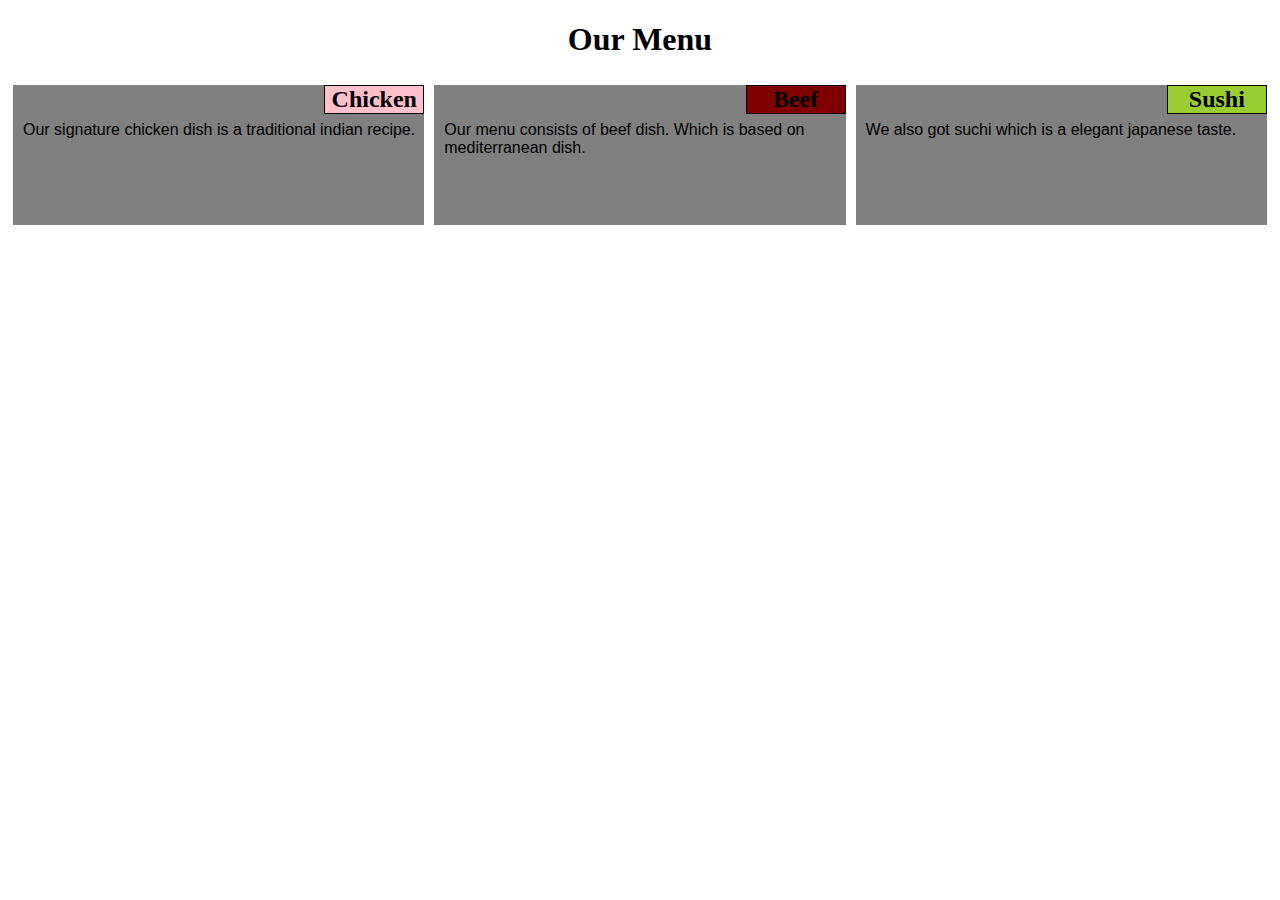
==== Assignment2/index.html @ 534e0c71 "Rename solution.html to index.html" ====
<!DOCTYPE html>
<html>
<head>
<meta charset="utf-8">
<meta name="viewport" content="width=device-width, initial-scale=1">
<title>Responsive Layout</title>
<link rel="stylesheet" href="./CSS/style.css">
<style>

</style>
</head>
<body>
<h1>Our Menu</h1>

<div class="row">
  <div class="col-sm-12 col-lg-4 col-md-6">
    <h2 style="background-color: pink"> Chicken </h2>
    <p> 
      Our signature chicken dish is a traditional indian recipe.
    </p>
  </div>

  <div class="col-sm-12 col-lg-4 col-md-6">
    <h2 style="background-color: maroon"> Beef </h2>
    <p> 
      Our menu consists of beef dish. Which is based on mediterranean dish.
    </p>
  </div>

  <div class="col-sm-12 col-lg-4 col-md-12">
    <h2 style="background-color: yellowgreen"> Sushi </h2>
    <p> 
      We also got suchi which is a elegant japanese taste.
    </p>
  </div>
  

</body>
</html>
---- Assignment2/CSS/style.css ----
* {
  box-sizing: border-box;
  border: 0px;
  padding: 0px;
}
  h1 {
    text-align: center;
  }
  h2 {
    
    width: 100px;
    text-align: center;
    position: absolute;
    top: -20px;
    right: 0px;
    border: 1px solid black;
  }

  p {
    
    font-family: Helvetica;
    color: black;
    clear: both;
    position: absolute;
    top: 20px;
    left: 0px;
    text-align: left;
    padding-left: 10px;
    padding-right: 2px;
  }

.row{
  width: 100%;
  padding: 0px;
  border: 0px;
}

  @media (min-width: 992px) {
    .col-lg-4 {
      float: left;
      border: 5px solid #ffffff;
      background-color: gray;
      position: relative;
    }
    
    .col-lg-4 {
      width: 33.33%;
      height: 150px;
      
  }

  }
  @media (min-width: 768px) and (max-width: 991px) {
    .col-md-6, .col-md-12 {
      float: left;
      border: 5px solid #ffffff;
      background-color: gray;
      position: relative;
    }
    .col-md-6 {
      width: 50%;
      height: 130px
      
    }
  
    .col-md-12 {
      width: 100%;
      height: 110px
    }
  
  }

  @media (max-width: 767px) {
    .col-sm-12 {
      float: left;
      border: 5px solid #ffffff;
      background-color: gray;
      position: relative;
    }
    
    .col-sm-12 {
      width: 100%;
      height: 170px
    
  }
}
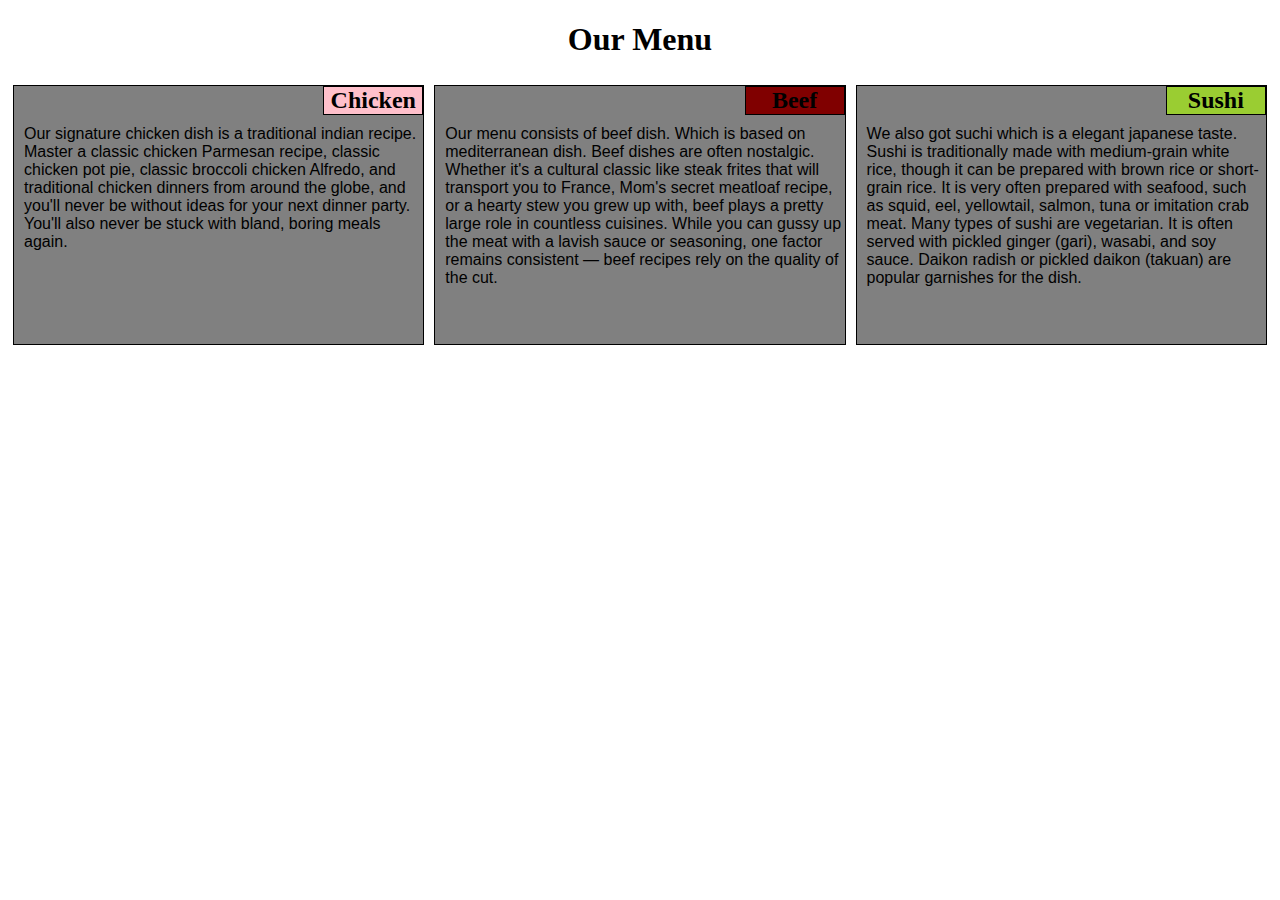
==== commit c7ac6fb8: "Merge branch 'master' of https://github.com/Bath1988/web-developer-course-assignments" ====
--- a/Assignment2/index.html
+++ b/Assignment2/index.html
@@ -14,24 +14,38 @@
 
 <div class="row">
   <div class="col-sm-12 col-lg-4 col-md-6">
+    <div class="inner">
     <h2 style="background-color: pink"> Chicken </h2>
     <p> 
-      Our signature chicken dish is a traditional indian recipe.
+      Our signature chicken dish is a traditional indian recipe. Master a classic chicken Parmesan recipe, classic chicken pot pie,
+      classic broccoli chicken Alfredo, and traditional chicken dinners from around the globe, and you'll never be without ideas 
+      for your next dinner party. You'll also never be stuck with bland, boring meals again.
     </p>
+  </div>
   </div>
 
   <div class="col-sm-12 col-lg-4 col-md-6">
+    <div class="inner">
     <h2 style="background-color: maroon"> Beef </h2>
     <p> 
-      Our menu consists of beef dish. Which is based on mediterranean dish.
+      Our menu consists of beef dish. Which is based on mediterranean dish. Beef dishes are often nostalgic. Whether it's a cultural 
+      classic like steak frites that will transport you to France, Mom's secret meatloaf recipe, or a hearty stew you grew up with, 
+      beef plays a pretty large role in countless cuisines. While you can gussy up the meat with a lavish sauce or seasoning, one factor 
+      remains consistent — beef recipes rely on the quality of the cut.
     </p>
+  </div>
   </div>
 
   <div class="col-sm-12 col-lg-4 col-md-12">
+    <div class="inner">
     <h2 style="background-color: yellowgreen"> Sushi </h2>
     <p> 
-      We also got suchi which is a elegant japanese taste.
+      We also got suchi which is a elegant japanese taste. Sushi is traditionally made with medium-grain white rice, though it can be prepared 
+      with brown rice or short-grain rice. It is very often prepared with seafood, such as squid, eel, yellowtail, salmon, tuna or imitation 
+      crab meat. Many types of sushi are vegetarian. It is often served with pickled ginger (gari), wasabi, and soy sauce. Daikon radish or 
+      pickled daikon (takuan) are popular garnishes for the dish.
     </p>
+  </div>
   </div>
   
 
--- a/Assignment2/CSS/style.css
+++ b/Assignment2/CSS/style.css
@@ -10,10 +10,9 @@
     
     width: 100px;
     text-align: center;
-    position: absolute;
-    top: -20px;
-    right: 0px;
+    float: right;
     border: 1px solid black;
+    margin: 0;
   }
 
   p {
@@ -21,18 +20,24 @@
     font-family: Helvetica;
     color: black;
     clear: both;
-    position: absolute;
     top: 20px;
     left: 0px;
     text-align: left;
     padding-left: 10px;
     padding-right: 2px;
+    padding-top: 10px;
   }
 
 .row{
   width: 100%;
   padding: 0px;
   border: 0px;
+}
+
+.inner{
+
+  border: 1px solid black;
+  height: 100%;
 }
 
   @media (min-width: 992px) {
@@ -45,7 +50,7 @@
     
     .col-lg-4 {
       width: 33.33%;
-      height: 150px;
+      height: 270px;
       
   }
 
@@ -59,13 +64,13 @@
     }
     .col-md-6 {
       width: 50%;
-      height: 130px
+      height: 230px
       
     }
   
     .col-md-12 {
       width: 100%;
-      height: 110px
+      height: 170px
     }
   
   }
@@ -80,7 +85,7 @@
     
     .col-sm-12 {
       width: 100%;
-      height: 170px
+      height: 200px
     
   }
 }